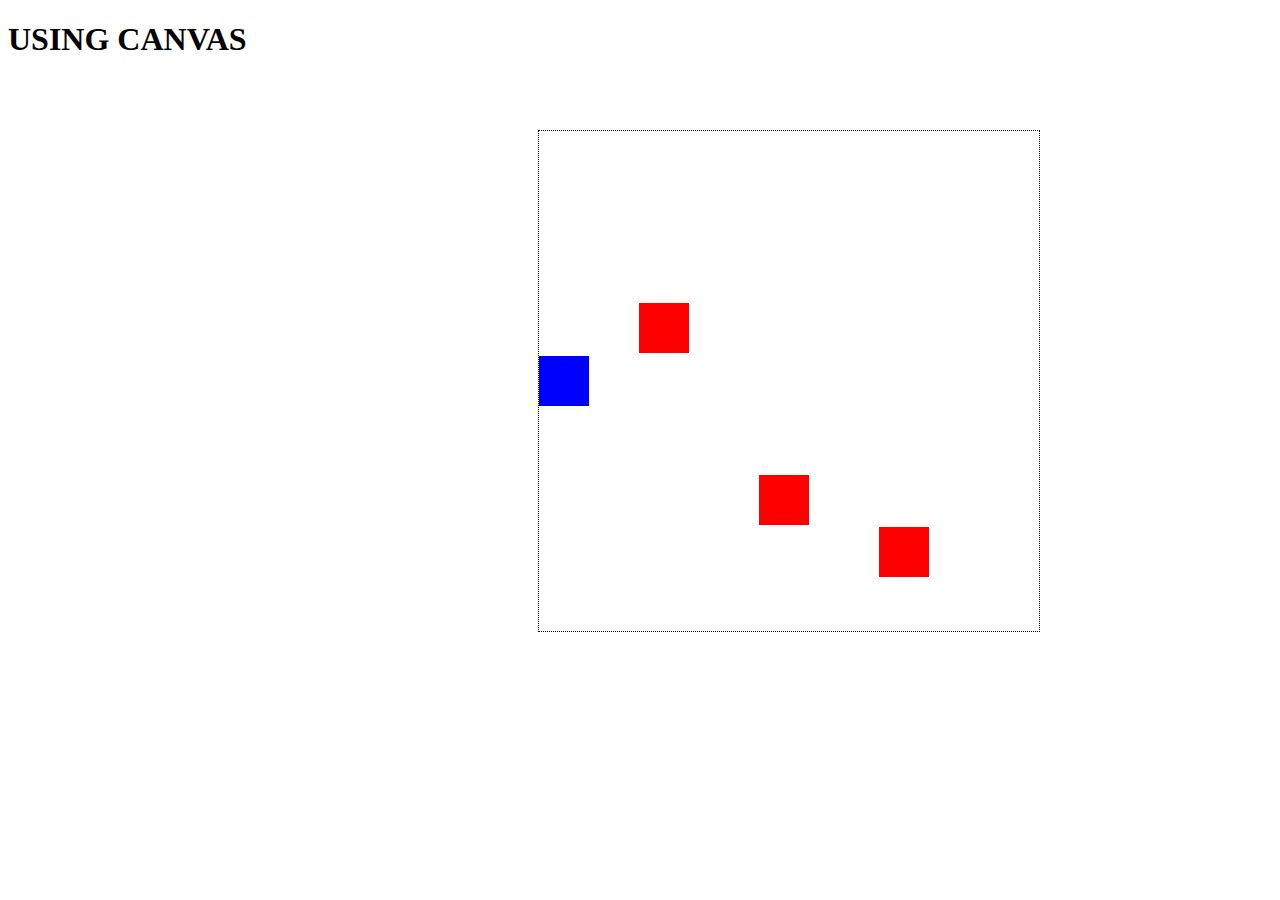
==== 2d-BoxCollider/index.html @ ad1bf530 "First js program" ====
<!DOCTYPE html>
<html lang="en">
<head>
    <meta charset="UTF-8">
    <meta name="viewport" content="width=device-width, initial-scale=1.0">
    <title>Document</title>
    <link rel="stylesheet" href="style.css">
    <script async defer src="script.js"></script>
</head>
<body>
    <h1 text-align="center"> USING CANVAS</h1>
    <div class="cansa">
    <canvas id="paintbox" height="500" width="500">

    </canvas>
</div>

    
</body>
</html>
---- 2d-BoxCollider/style.css ----
#paintbox {
 height: 500px;
 width: 500px;
 border: dotted black 1px;
 
}
.cansa
{    
   
    width: 50%;
    padding:50px 500px 50px 530px;
    font-size: 100%;
}
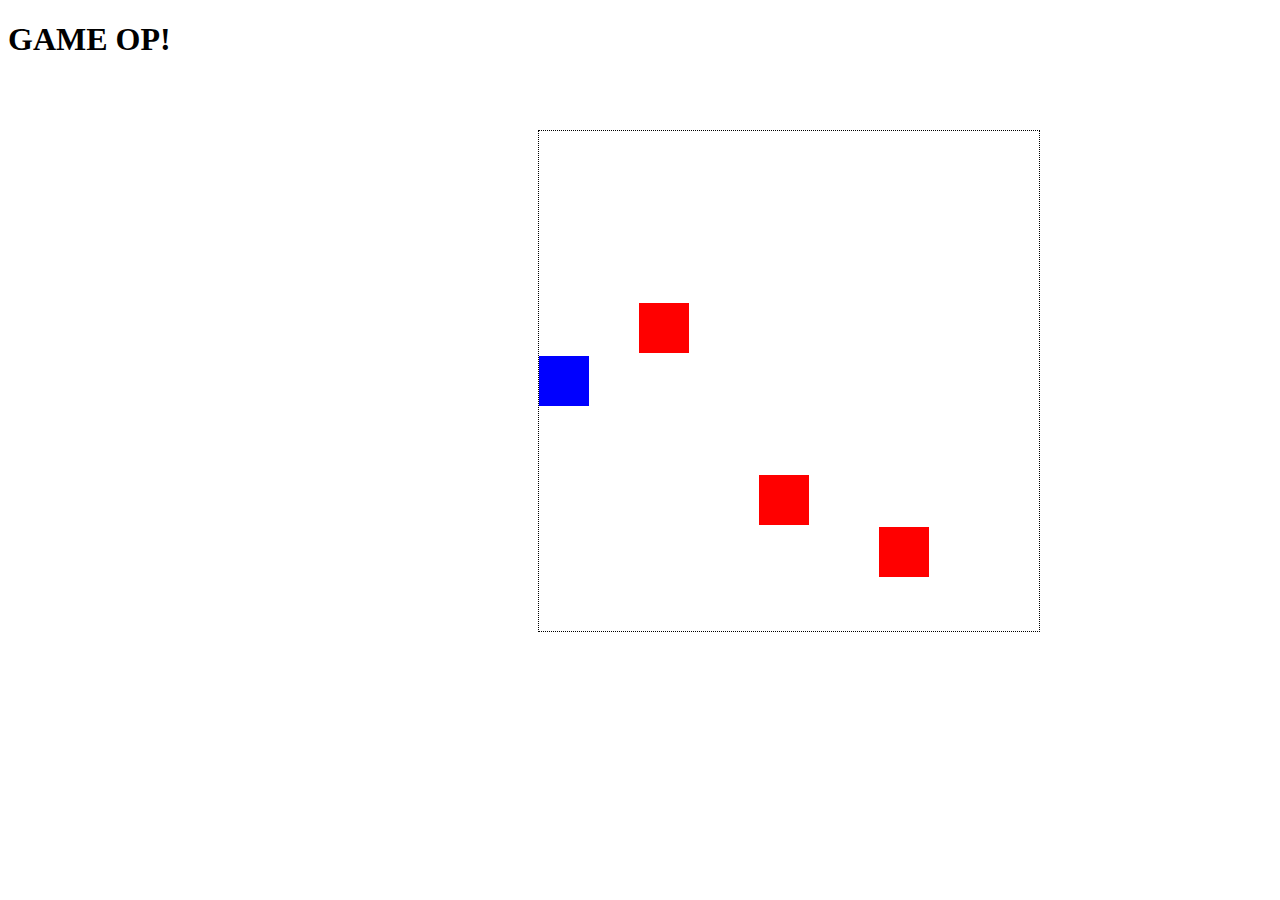
==== commit ca818d3d: "SpeedChange" ====
--- a/2d-BoxCollider/index.html
+++ b/2d-BoxCollider/index.html
@@ -3,12 +3,12 @@
 <head>
     <meta charset="UTF-8">
     <meta name="viewport" content="width=device-width, initial-scale=1.0">
-    <title>Document</title>
+    <title>BOXGAME</title>
     <link rel="stylesheet" href="style.css">
     <script async defer src="script.js"></script>
 </head>
 <body>
-    <h1 text-align="center"> USING CANVAS</h1>
+    <h1 text-align="center"> GAME OP!</h1>
     <div class="cansa">
     <canvas id="paintbox" height="500" width="500">
 
